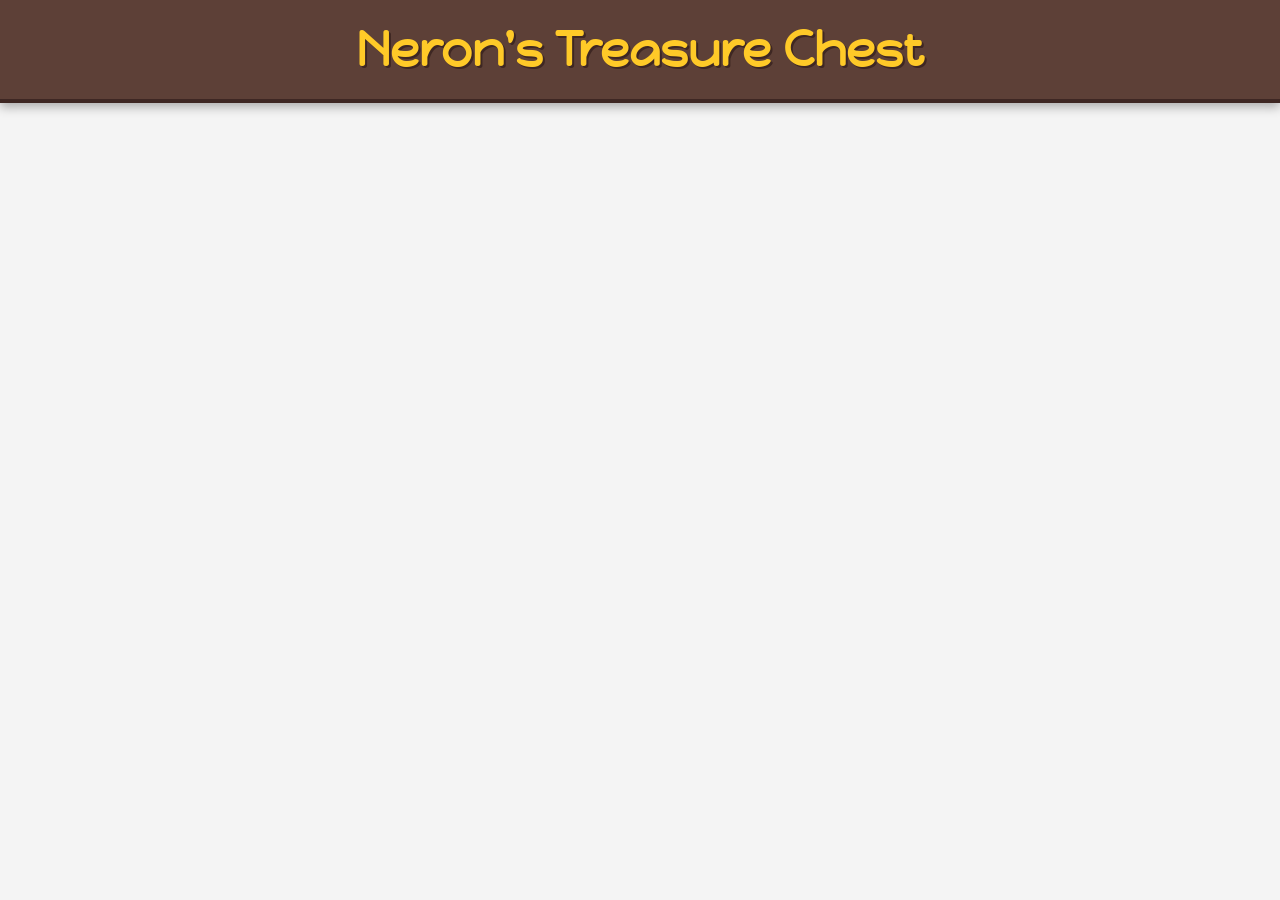
==== index.html @ bd14669d "Update index.html" ====
<!DOCTYPE html>
<html lang="en">
<head>
    <meta charset="UTF-8">
    <meta name="viewport" content="width=device-width, initial-scale=1.0">
    <title>Neron's Treasure Chest</title>

    <link rel="preconnect" href="https://fonts.googleapis.com">
    <link rel="preconnect" href="https://fonts.gstatic.com" crossorigin>
    <link href="https://fonts.googleapis.com/css2?family=Happy+Monkey&display=swap" rel="stylesheet">

    <style>
        body {
            margin: 0;
            padding: 0;
            background-color: #f4f4f4; /* Light gray background for the page */
        }

        .top-bar {
            background-color: #5d4037; /* Brown chest color */
            color: #ffca28;            /* Golden text color */
            padding: 20px 0;
            text-align: center;
            width: 100%;
            box-shadow: 0 4px 10px rgba(0,0,0,0.3);
            border-bottom: 4px solid #3e2723;
        }

        .top-bar h1 {
            font-family: 'Happy Monkey', system-ui;
            margin: 0;
            font-size: 3rem;
            text-shadow: 2px 2px 0px #3e2723; /* Dark outline to make it pop */
        }
    </style>
</head>
<body>

    <div class="top-bar">
        <h1>Neron's Treasure Chest</h1>
    </div>

    </body>
</html>
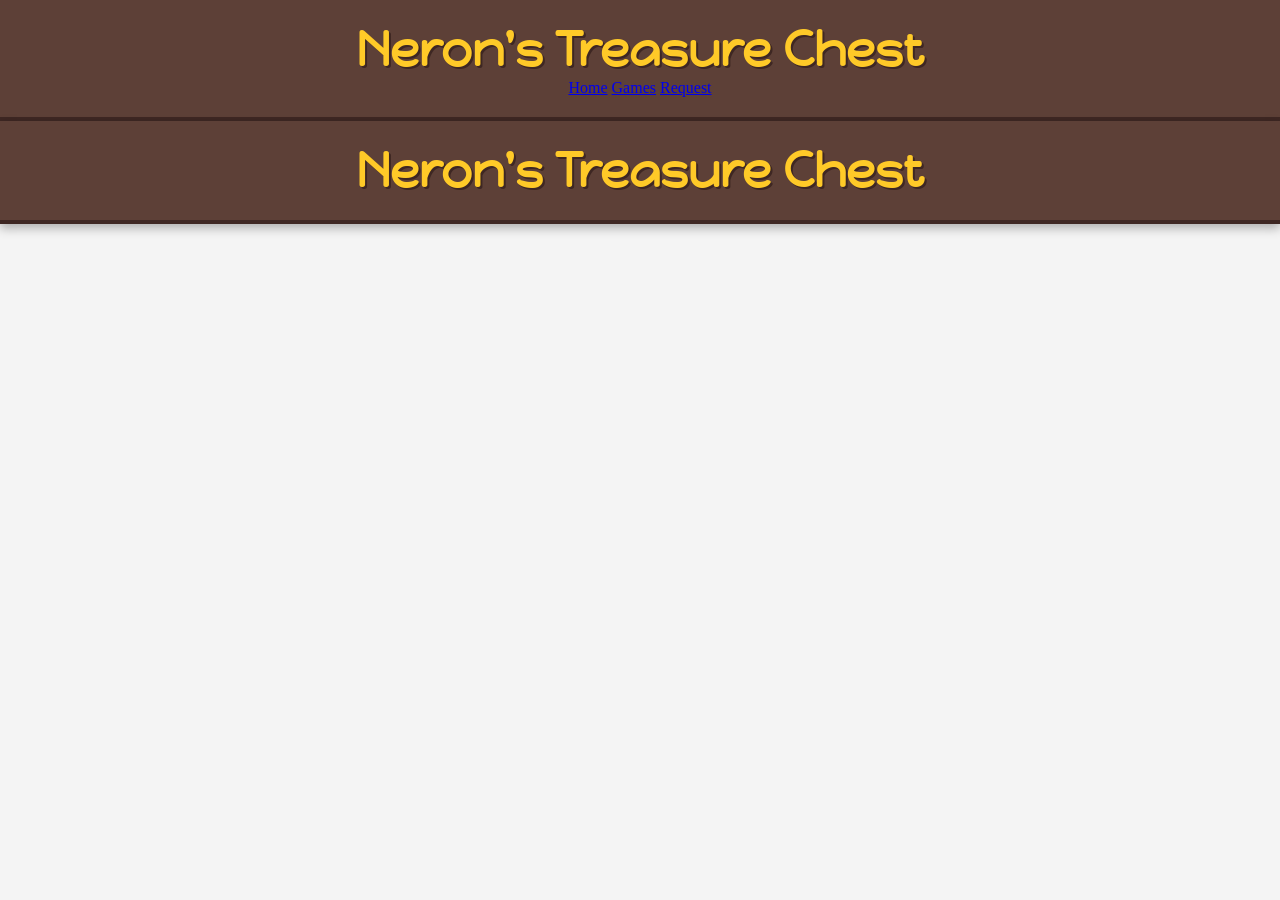
==== commit e6499dff: "Update index.html" ====
--- a/index.html
+++ b/index.html
@@ -1,9 +1,16 @@
 <!DOCTYPE html>
 <html lang="en">
 <head>
-    <meta charset="UTF-8">
-    <meta name="viewport" content="width=device-width, initial-scale=1.0">
-    <title>Neron's Treasure Chest</title>
+  <div class="top-bar">
+    <div class="top-bar-content">
+        <h1>Neron's Treasure Chest</h1>
+        <nav class="nav-links">
+            <a href="index.html">Home</a>
+            <a href="games.html">Games</a>
+            <a href="request.html">Request</a>
+        </nav>
+    </div>
+</div>
 
     <link rel="preconnect" href="https://fonts.googleapis.com">
     <link rel="preconnect" href="https://fonts.gstatic.com" crossorigin>
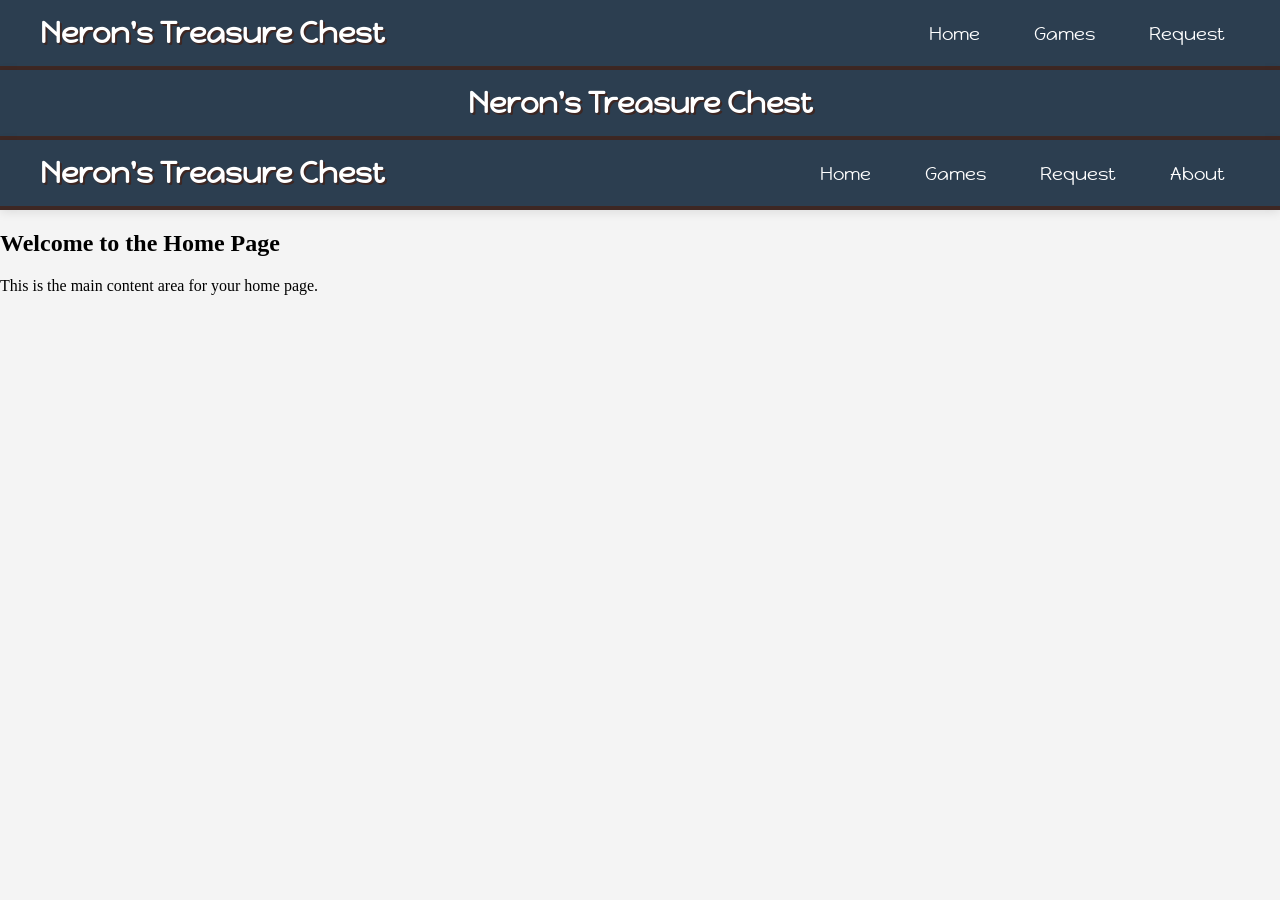
==== commit 991ed7b0: "Add basic structure to index.html" ====
--- a/index.html
+++ b/index.html
@@ -49,3 +49,32 @@
 
     </body>
 </html>
+<!DOCTYPE html>
+<html lang="en">
+<head>
+    <meta charset="UTF-8">
+    <link rel="stylesheet" href="style.css">
+    <link href="https://fonts.googleapis.com/css2?family=Happy+Monkey&display=swap" rel="stylesheet">
+    <title>Home - Neron's Treasure Chest</title>
+</head>
+<body>
+
+    <div class="top-bar">
+        <div class="top-bar-content">
+            <h1>Neron's Treasure Chest</h1>
+            <nav class="nav-links">
+                <a href="index.html">Home</a>
+                <a href="games.html">Games</a>
+                <a href="request.html">Request</a>
+                <a href="about.html">About</a>
+            </nav>
+        </div>
+    </div>
+
+    <div class="container">
+        <h2>Welcome to the Home Page</h2>
+        <p>This is the main content area for your home page.</p>
+    </div>
+
+</body>
+</html>
--- a/style.css
+++ b/style.css
@@ -0,0 +1,36 @@
+/* REPLACE your old top-bar CSS with this */
+.top-bar {
+    background-color: #2c3e50;
+    color: #ffffff;
+    padding: 15px 0;
+    box-shadow: 0 2px 10px rgba(0,0,0,0.1);
+    font-family: 'Happy Monkey', system-ui;
+}
+
+.top-bar-content {
+    max-width: 1200px;
+    margin: 0 auto;
+    display: flex;
+    justify-content: space-between; /* This pushes buttons to the right */
+    align-items: center;
+    padding: 0 20px;
+}
+
+.top-bar h1 {
+    margin: 0;
+    font-size: 1.8rem;
+}
+
+.nav-links a {
+    color: white;
+    text-decoration: none;
+    margin-left: 20px;
+    font-size: 1.1rem;
+    padding: 8px 15px;
+    border-radius: 5px;
+    transition: 0.3s;
+}
+
+.nav-links a:hover {
+    background-color: rgba(255, 255, 255, 0.2);
+}
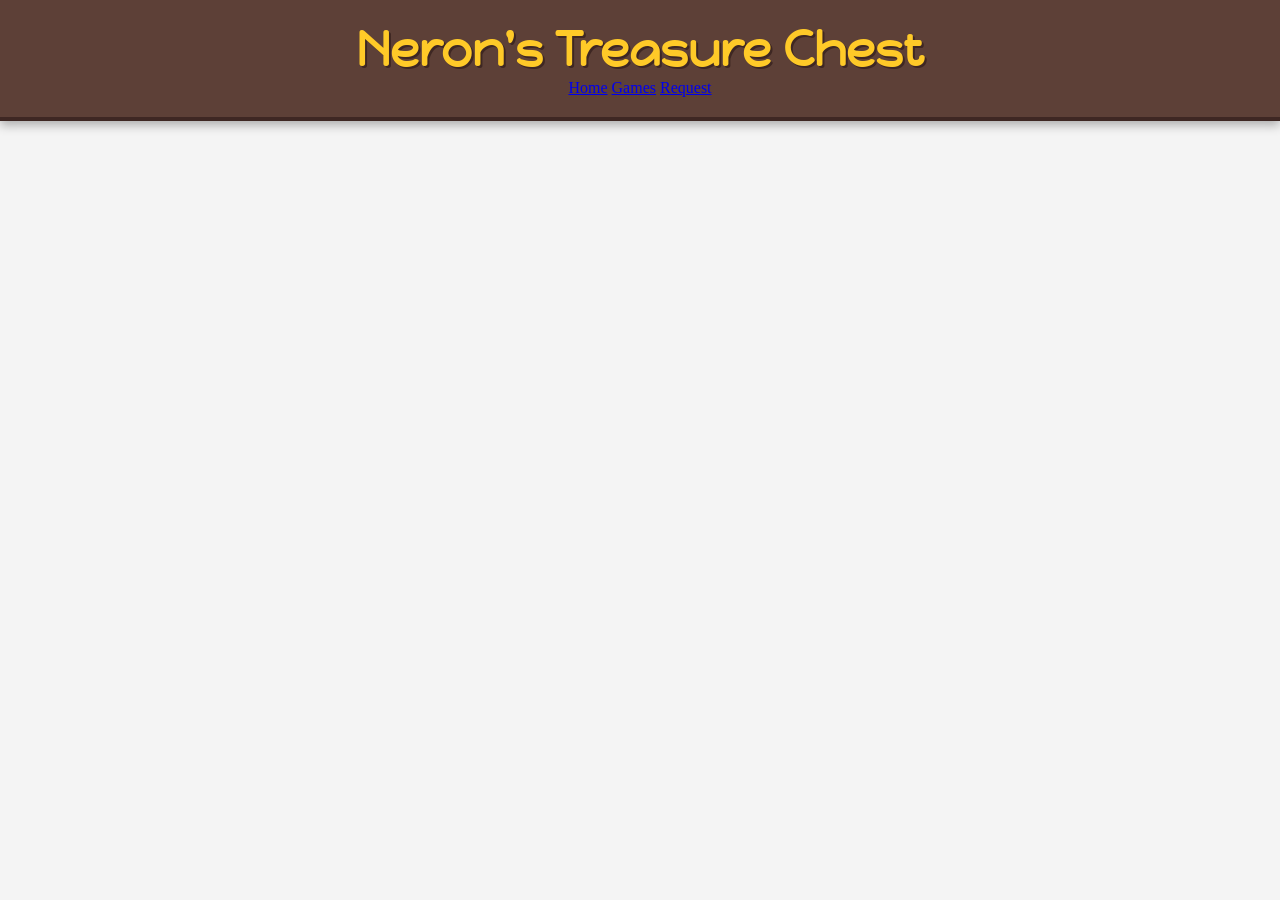
==== commit f53f1ae1: "Refactor index.html structure and add viewport meta Updated HTML structure and added viewport meta t" ====
--- a/index.html
+++ b/index.html
@@ -38,28 +38,20 @@
             margin: 0;
             font-size: 3rem;
             text-shadow: 2px 2px 0px #3e2723; /* Dark outline to make it pop */
-        }
-    </style>
+     <!DOCTYPE html>
+<html lang="en">
+<head>
+    <meta charset="UTF-8">
+    <meta name="viewport" content="width=device-width, initial-scale=1.0">
+    <title>Neron's Treasure Chest</title>
+    
+    <link href="https://fonts.googleapis.com/css2?family=Happy+Monkey&display=swap" rel="stylesheet">
+    
+    <link rel="stylesheet" href="style.css">
 </head>
 <body>
 
-    <div class="top-bar">
-        <h1>Neron's Treasure Chest</h1>
-    </div>
-
-    </body>
-</html>
-<!DOCTYPE html>
-<html lang="en">
-<head>
-    <meta charset="UTF-8">
-    <link rel="stylesheet" href="style.css">
-    <link href="https://fonts.googleapis.com/css2?family=Happy+Monkey&display=swap" rel="stylesheet">
-    <title>Home - Neron's Treasure Chest</title>
-</head>
-<body>
-
-    <div class="top-bar">
+    <header class="top-bar">
         <div class="top-bar-content">
             <h1>Neron's Treasure Chest</h1>
             <nav class="nav-links">
@@ -69,11 +61,10 @@
                 <a href="about.html">About</a>
             </nav>
         </div>
-    </div>
+    </header>
 
     <div class="container">
         <h2>Welcome to the Home Page</h2>
-        <p>This is the main content area for your home page.</p>
     </div>
 
 </body>
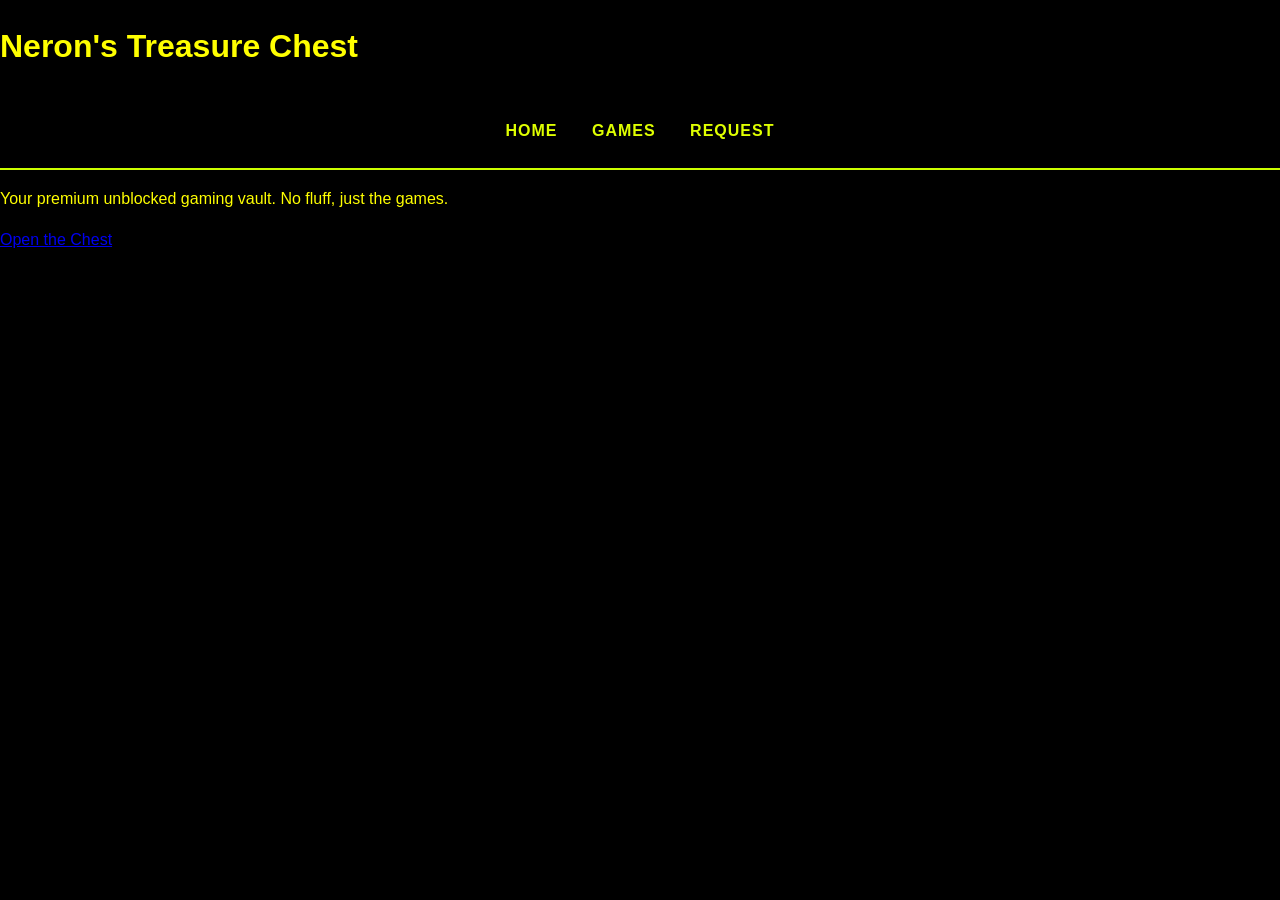
==== commit 7b33f76d: "Refactor index.html to simplify structure Removed top bar and associated styles, added main content." ====
--- a/index.html
+++ b/index.html
@@ -1,71 +1,26 @@
 <!DOCTYPE html>
-<html lang="en">
-<head>
-  <div class="top-bar">
-    <div class="top-bar-content">
-        <h1>Neron's Treasure Chest</h1>
-        <nav class="nav-links">
-            <a href="index.html">Home</a>
-            <a href="games.html">Games</a>
-            <a href="request.html">Request</a>
-        </nav>
-    </div>
-</div>
-
-    <link rel="preconnect" href="https://fonts.googleapis.com">
-    <link rel="preconnect" href="https://fonts.gstatic.com" crossorigin>
-    <link href="https://fonts.googleapis.com/css2?family=Happy+Monkey&display=swap" rel="stylesheet">
-
-    <style>
-        body {
-            margin: 0;
-            padding: 0;
-            background-color: #f4f4f4; /* Light gray background for the page */
-        }
-
-        .top-bar {
-            background-color: #5d4037; /* Brown chest color */
-            color: #ffca28;            /* Golden text color */
-            padding: 20px 0;
-            text-align: center;
-            width: 100%;
-            box-shadow: 0 4px 10px rgba(0,0,0,0.3);
-            border-bottom: 4px solid #3e2723;
-        }
-
-        .top-bar h1 {
-            font-family: 'Happy Monkey', system-ui;
-            margin: 0;
-            font-size: 3rem;
-            text-shadow: 2px 2px 0px #3e2723; /* Dark outline to make it pop */
-     <!DOCTYPE html>
 <html lang="en">
 <head>
     <meta charset="UTF-8">
     <meta name="viewport" content="width=device-width, initial-scale=1.0">
     <title>Neron's Treasure Chest</title>
-    
-    <link href="https://fonts.googleapis.com/css2?family=Happy+Monkey&display=swap" rel="stylesheet">
-    
     <link rel="stylesheet" href="style.css">
 </head>
 <body>
 
-    <header class="top-bar">
-        <div class="top-bar-content">
-            <h1>Neron's Treasure Chest</h1>
-            <nav class="nav-links">
-                <a href="index.html">Home</a>
-                <a href="games.html">Games</a>
-                <a href="request.html">Request</a>
-                <a href="about.html">About</a>
-            </nav>
-        </div>
+    <header>
+        <h1>Neron's Treasure Chest</h1>
+        <nav>
+            <a href="index.html">Home</a>
+            <a href="games.html">Games</a>
+            <a href="request.html">Request</a>
+        </nav>
     </header>
 
-    <div class="container">
-        <h2>Welcome to the Home Page</h2>
-    </div>
+    <main class="hero">
+        <p>Your premium unblocked gaming vault. No fluff, just the games.</p>
+        <a href="games.html" class="enter-vault">Open the Chest</a>
+    </main>
 
 </body>
 </html>
--- a/style.css
+++ b/style.css
@@ -1,36 +1,91 @@
-/* REPLACE your old top-bar CSS with this */
-.top-bar {
-    background-color: #2c3e50;
-    color: #ffffff;
-    padding: 15px 0;
-    box-shadow: 0 2px 10px rgba(0,0,0,0.1);
-    font-family: 'Happy Monkey', system-ui;
+/* 1. COLOR VARIABLES - From Lightest to Darkest */
+:root {
+  --neon-bright: #FFFF00; /* Lightest: Pure Yellow */
+  --neon-volt: #DFFF00;   /* Mid-Light: Volt */
+  --neon-lime: #CCFF00;   /* Mid-Dark: Lime Yellow */
+  --dark-void: #000000;   /* Darkest: Solid Black */
+  --card-bg: #0a0a0a;     /* Deep Grey for Card depth */
 }
 
-.top-bar-content {
-    max-width: 1200px;
-    margin: 0 auto;
-    display: flex;
-    justify-content: space-between; /* This pushes buttons to the right */
-    align-items: center;
-    padding: 0 20px;
+/* 2. CORE LAYOUT */
+body {
+    background-color: var(--dark-void);
+    color: var(--neon-bright);
+    font-family: 'Segoe UI', Roboto, Helvetica, Arial, sans-serif;
+    margin: 0;
+    line-height: 1.6;
 }
 
-.top-bar h1 {
-    margin: 0;
-    font-size: 1.8rem;
+/* 3. NAVIGATION & HEADER */
+nav {
+    background-color: var(--dark-void);
+    border-bottom: 2px solid var(--neon-lime);
+    padding: 1.5rem;
+    text-align: center;
 }
 
-.nav-links a {
-    color: white;
+nav a {
+    color: var(--neon-volt);
     text-decoration: none;
-    margin-left: 20px;
-    font-size: 1.1rem;
-    padding: 8px 15px;
-    border-radius: 5px;
-    transition: 0.3s;
+    margin: 0 15px;
+    font-weight: bold;
+    text-transform: uppercase;
+    letter-spacing: 1px;
 }
 
-.nav-links a:hover {
-    background-color: rgba(255, 255, 255, 0.2);
+nav a:hover {
+    color: var(--neon-bright);
+    text-shadow: 0 0 8px var(--neon-bright);
 }
+
+/* 4. THE "TREASURE" CARDS (GAMES) */
+.container {
+    display: grid;
+    grid-template-columns: repeat(auto-fit, minmax(250px, 1fr));
+    gap: 20px;
+    padding: 40px;
+}
+
+.game-card {
+    background-color: var(--card-bg);
+    border: 1px solid var(--neon-lime);
+    border-radius: 4px;
+    padding: 20px;
+    text-align: center;
+    transition: all 0.3s ease;
+}
+
+/* Hover Effect: The "Glow" */
+.game-card:hover {
+    border-color: var(--neon-bright);
+    box-shadow: 0 0 20px rgba(255, 255, 0, 0.4);
+    transform: translateY(-5px);
+}
+
+/* 5. BUTTONS & ACTIONS */
+.btn-action {
+    background-color: var(--neon-bright);
+    color: var(--dark-void);
+    border: none;
+    padding: 12px 24px;
+    font-weight: 900;
+    text-transform: uppercase;
+    cursor: pointer;
+    border-radius: 2px;
+    transition: background 0.2s;
+}
+
+.btn-action:hover {
+    background-color: var(--neon-volt);
+}
+
+/* 6. TYPOGRAPHY ACCENTS */
+h1, h2 {
+    color: var(--neon-bright);
+    text-shadow: 2px 2px var(--dark-void);
+}
+
+::selection {
+    background: var(--neon-lime);
+    color: var(--dark-void);
+}
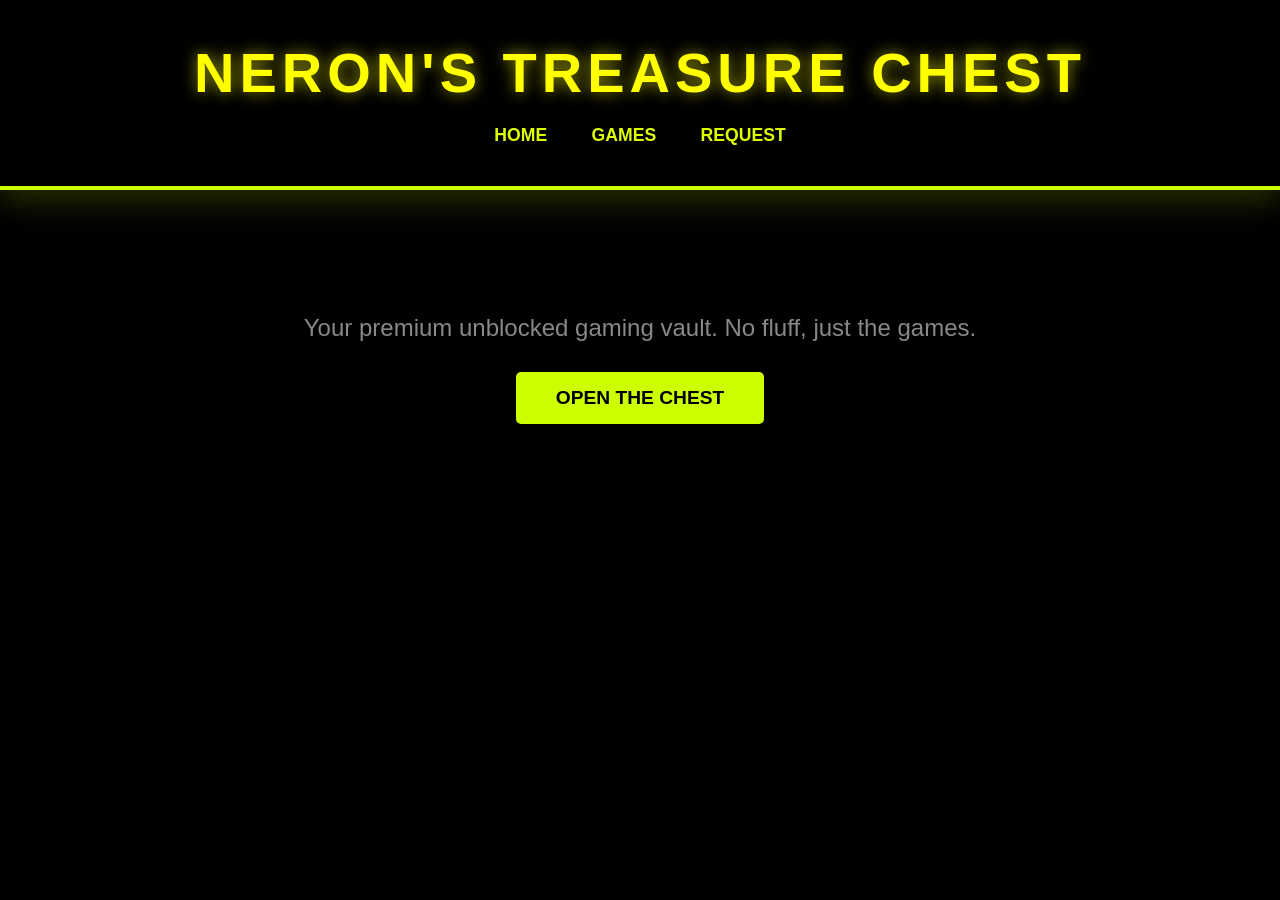
==== commit 437fc76a: "Update page title to include 'Home'" ====
--- a/index.html
+++ b/index.html
@@ -3,7 +3,7 @@
 <head>
     <meta charset="UTF-8">
     <meta name="viewport" content="width=device-width, initial-scale=1.0">
-    <title>Neron's Treasure Chest</title>
+    <title>Neron's Treasure Chest | Home</title>
     <link rel="stylesheet" href="style.css">
 </head>
 <body>
--- a/style.css
+++ b/style.css
@@ -1,91 +1,95 @@
 /* 1. COLOR VARIABLES - From Lightest to Darkest */
 :root {
-  --neon-bright: #FFFF00; /* Lightest: Pure Yellow */
-  --neon-volt: #DFFF00;   /* Mid-Light: Volt */
-  --neon-lime: #CCFF00;   /* Mid-Dark: Lime Yellow */
-  --dark-void: #000000;   /* Darkest: Solid Black */
-  --card-bg: #0a0a0a;     /* Deep Grey for Card depth */
+    --lightest: #FFFF00; /* Bright Yellow */
+    --volt: #DFFF00;     /* Volt */
+    --lime: #CCFF00;     /* Lime */
+    --darkest: #000000;  /* Black */
+    --gray-hover: #111111; 
 }
 
 /* 2. CORE LAYOUT */
 body {
-    background-color: var(--dark-void);
-    color: var(--neon-bright);
-    font-family: 'Segoe UI', Roboto, Helvetica, Arial, sans-serif;
+    background-color: var(--darkest);
+    color: white;
+    font-family: 'Segoe UI', Tahoma, Geneva, Verdana, sans-serif;
     margin: 0;
-    line-height: 1.6;
+    display: flex;
+    flex-direction: column;
+    align-items: center;
+    min-height: 100vh;
 }
 
-/* 3. NAVIGATION & HEADER */
+/* 3. HEADER & NAV */
+header {
+    width: 100%;
+    background-color: var(--darkest);
+    border-bottom: 4px solid var(--lime);
+    padding: 40px 0;
+    text-align: center;
+    box-shadow: 0 10px 30px rgba(204, 255, 0, 0.2);
+}
+
+h1 {
+    color: var(--lightest);
+    font-size: 3.5rem;
+    margin: 0;
+    text-transform: uppercase;
+    letter-spacing: 5px;
+    text-shadow: 0 0 15px rgba(255, 255, 0, 0.6);
+}
+
 nav {
-    background-color: var(--dark-void);
-    border-bottom: 2px solid var(--neon-lime);
-    padding: 1.5rem;
-    text-align: center;
+    margin-top: 20px;
 }
 
 nav a {
-    color: var(--neon-volt);
+    color: var(--volt);
     text-decoration: none;
-    margin: 0 15px;
+    margin: 0 20px;
     font-weight: bold;
+    font-size: 1.1rem;
     text-transform: uppercase;
-    letter-spacing: 1px;
+    transition: 0.3s;
+    border-bottom: 2px solid transparent;
+    padding-bottom: 5px;
 }
 
 nav a:hover {
-    color: var(--neon-bright);
-    text-shadow: 0 0 8px var(--neon-bright);
+    color: var(--lightest);
+    border-bottom: 2px solid var(--lightest);
+    text-shadow: 0 0 10px var(--lightest);
 }
 
-/* 4. THE "TREASURE" CARDS (GAMES) */
-.container {
-    display: grid;
-    grid-template-columns: repeat(auto-fit, minmax(250px, 1fr));
-    gap: 20px;
-    padding: 40px;
+/* 4. HERO SECTION */
+.hero {
+    margin-top: 100px;
+    text-align: center;
+    max-width: 800px;
+    padding: 0 20px;
 }
 
-.game-card {
-    background-color: var(--card-bg);
-    border: 1px solid var(--neon-lime);
-    border-radius: 4px;
-    padding: 20px;
-    text-align: center;
-    transition: all 0.3s ease;
+.hero p {
+    font-size: 1.5rem;
+    color: #888;
+    margin-bottom: 30px;
 }
 
-/* Hover Effect: The "Glow" */
-.game-card:hover {
-    border-color: var(--neon-bright);
-    box-shadow: 0 0 20px rgba(255, 255, 0, 0.4);
-    transform: translateY(-5px);
+/* 5. BUTTONS */
+.enter-vault {
+    display: inline-block;
+    padding: 15px 40px;
+    background-color: var(--lime);
+    color: var(--darkest);
+    text-decoration: none;
+    font-weight: 900;
+    font-size: 1.2rem;
+    border-radius: 5px;
+    text-transform: uppercase;
+    transition: 0.3s;
 }
 
-/* 5. BUTTONS & ACTIONS */
-.btn-action {
-    background-color: var(--neon-bright);
-    color: var(--dark-void);
-    border: none;
-    padding: 12px 24px;
-    font-weight: 900;
-    text-transform: uppercase;
-    cursor: pointer;
-    border-radius: 2px;
-    transition: background 0.2s;
+.enter-vault:hover {
+    background-color: var(--lightest);
+    transform: scale(1.05);
+    box-shadow: 0 0 25px var(--lightest);
 }
-
-.btn-action:hover {
-    background-color: var(--neon-volt);
-}
-
-/* 6. TYPOGRAPHY ACCENTS */
-h1, h2 {
-    color: var(--neon-bright);
-    text-shadow: 2px 2px var(--dark-void);
-}
-
-::selection {
-    background: var(--neon-lime);
-    color: var(--dark-void);
-}
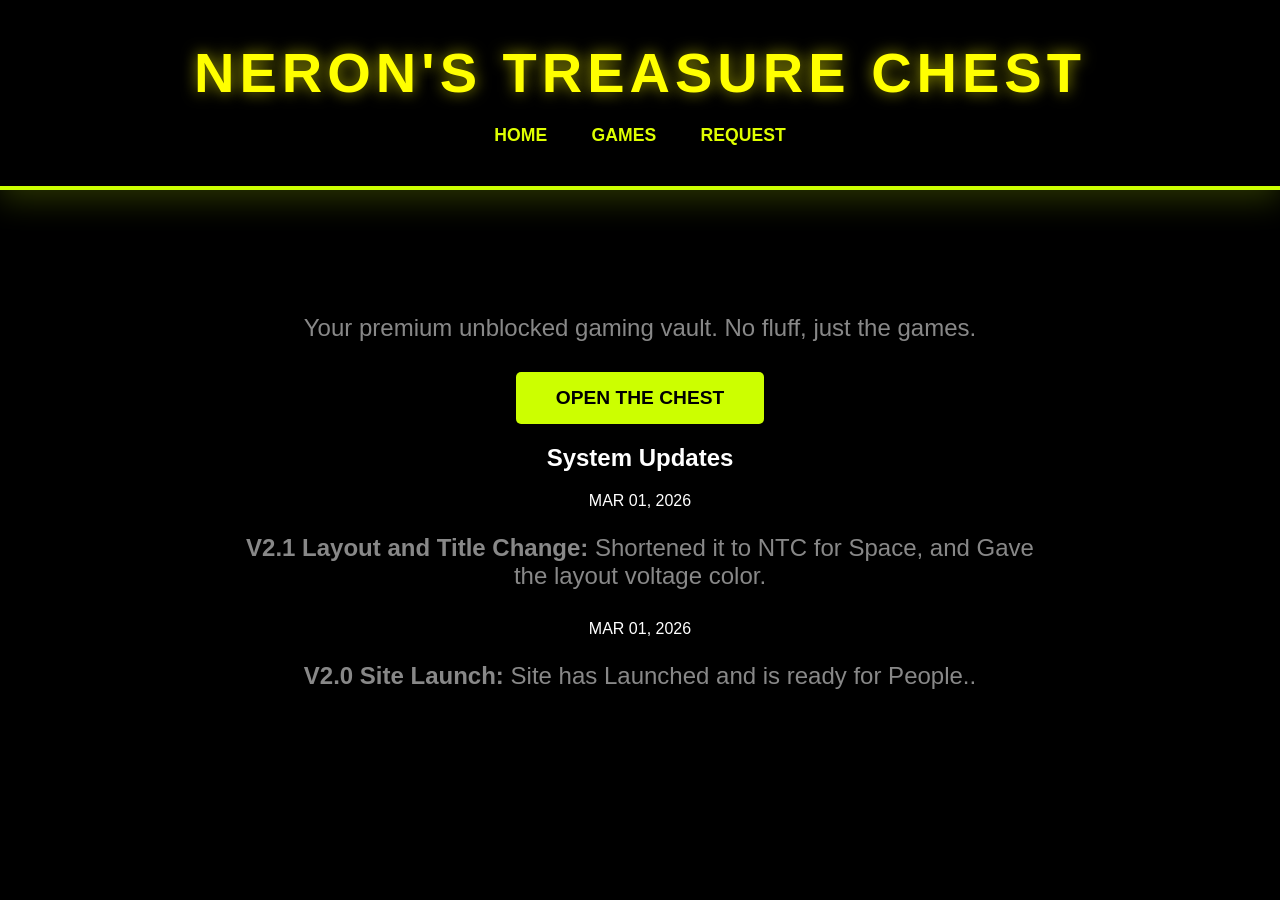
==== commit a353392e: "Change title to 'NTC | Home' and add update log Updated the title for better branding and added a sy" ====
--- a/index.html
+++ b/index.html
@@ -3,7 +3,7 @@
 <head>
     <meta charset="UTF-8">
     <meta name="viewport" content="width=device-width, initial-scale=1.0">
-    <title>Neron's Treasure Chest | Home</title>
+    <title>NTC | Home</title>
     <link rel="stylesheet" href="style.css">
 </head>
 <body>
@@ -20,6 +20,21 @@
     <main class="hero">
         <p>Your premium unblocked gaming vault. No fluff, just the games.</p>
         <a href="games.html" class="enter-vault">Open the Chest</a>
+
+        <section class="update-log-home">
+            <h2 class="log-title">System Updates</h2>
+            
+            <div class="log-item">
+                <span class="log-date">MAR 01, 2026</span>
+                <p><strong>V2.1 Layout and Title Change:</strong> Shortened it to NTC for Space, and Gave the layout voltage color.</p>
+            </div>
+
+            <div class="log-item">
+                <span class="log-date">MAR 01, 2026</span>
+                <p><strong>V2.0 Site Launch:</strong> Site has Launched and is ready for People..</p>
+            </div>
+
+        </section>
     </main>
 
 </body>
